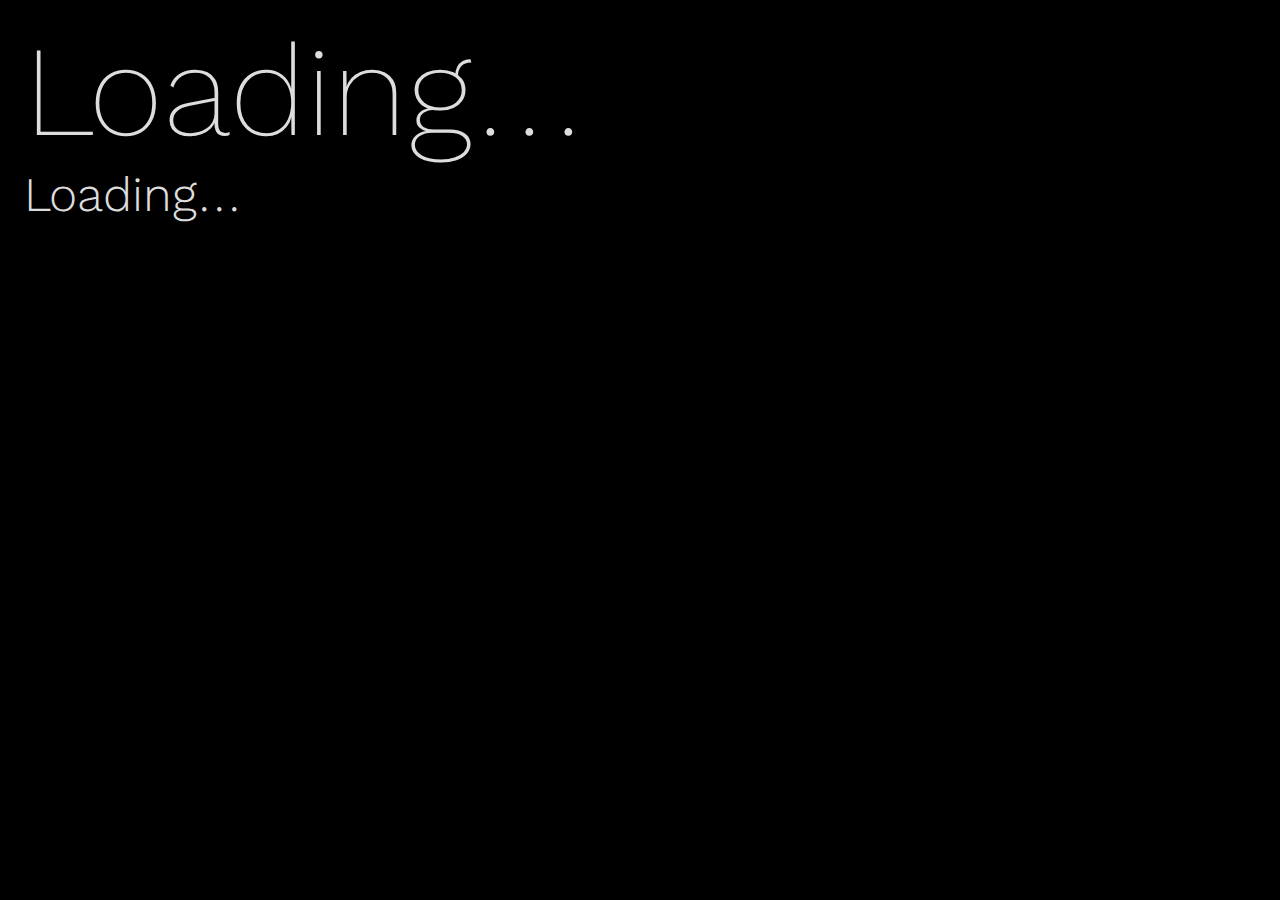
==== index.html @ 2291f6fe "Add more config options and a compiled html file" ====
<!DOCTYPE html>
<html lang="en">
  <head>
    <script>
      const config = {
        googleCalendarApiKey: "<API KEY>",
        googleCalendarIds: ["<ID1>", "<ID2>"],
        daysToFetch: 7,
        maxResults: -1,
        calendarRealEstatePercentage: 70,
        daySeparators: true,
        showTime: true,
        showDate: true,
        locale: "en-GB",
      };
      </script>
    <meta charset="UTF-8" />
    <meta name="viewport" content="width=device-width, initial-scale=1.0" />
    <meta http-equiv="X-UA-Compatible" content="ie=edge" />
    <title>SmartDisplay</title>
    <style>body,html{font-family:"Work Sans",Kayak,Manrope,"Google Sans","Product Sans","Segoe UI","Helvetica Neue",sans-serif;margin:8px 12px;padding:0;background:#000;color:#ddd}h1,h2,h3,h4,h5,p,span{margin:0;padding:0}#time .primary,#time .secondary{font-weight:200;font-variant-numeric:tabular-nums lining-nums}#time .primary{font-size:8rem;display:inline-block}#time .secondary{font-weight:300;font-size:4rem;display:inline-block;color:#aaa}#date .primary{font-weight:300;font-size:3rem;display:inline-block}#date .secondary{font-weight:100;font-size:2rem;display:inline-block;color:#aaa}#date .primary,#date .secondary{font-variant-numeric:tabular-nums lining-nums}#calendarAppointments{max-height:60%;max-height:60vh;position:absolute;bottom:0;left:0;right:0;overflow:hidden}#calendarAppointments::after{display:block;position:absolute;background-image:-webkit-gradient(linear,left top,left bottom,color-stop(0,rgba(0,0,0,0)),to(black));background-image:linear-gradient(to bottom,rgba(0,0,0,0) 0,#000 100%);height:22rem;width:100%;bottom:0;content:""}#calendarAppointments>div{padding:8px;margin:auto;margin-bottom:2.25rem;width:85%;display:block}#calendarAppointments>div>h3{font-weight:300;font-size:2.5rem;margin-bottom:.5rem;white-space:nowrap;text-overflow:ellipsis;overflow:hidden}#calendarAppointments>div span:first-of-type{float:left}#calendarAppointments>div span:last-of-type{float:right}#calendarAppointments>div p,#calendarAppointments>div span{display:block;font-weight:200;font-size:1.1rem;width:-webkit-max-content;width:-moz-max-content;width:max-content}#calendarAppointments>div>div::after{content:"";clear:both;display:table}#calendarAppointments>div::after{content:"\A0";position:absolute;height:1px;width:90%;margin-left:-2.5%;margin-top:1.5rem;border-bottom:#151515 1px solid}#calendarAppointments>div.dateSeparator::after{border-bottom:#222 1.5px solid}#calendarAppointments>div:last-child::after{border-bottom:none!important}</style>
    <link
      href="https://fonts.googleapis.com/css?family=Work+Sans:100,200,300,400,500,600,700,800,900"
      rel="stylesheet"
    />
  </head>
  <body>
    <section id="time">
      <h1 class="primary">
        Loading...
      </h1>
      <h3 class="secondary"></h3>
    </section>
    <section id="date">
      <h1 class="primary">
        Loading...
      </h1>
      <h3 class="secondary"></h3>
    </section>
    <section id="calendarAppointments"></section>
  </body>
  <script
    src="https://code.jquery.com/jquery-3.4.1.min.js"
    crossorigin="anonymous"
  ></script>
  <script>function UpdateTime(){if(!config.showTime)return $timePrimary.html(" "),void $timeSecondary.html(" ");let e=new Date;$timePrimary.html(e.toLocaleTimeString(config.locale,{hour:"2-digit",minute:"2-digit",second:void 0})),$timeSecondary.html(("0"+e.getSeconds()).slice(-2)),0===e.getSeconds()&&UpdateDate(),setTimeout(UpdateTime,1e3)}function UpdateDate(){if(!config.showDate)return $datePrimary.html(" "),void $dateSecondary.html(" ");let e=new Date;$datePrimary.html(e.toLocaleDateString(config.locale,{weekday:void 0,era:void 0,day:"2-digit",month:"2-digit",year:void 0})),$dateSecondary.html(e.toLocaleDateString(config.locale,{weekday:void 0,era:void 0,day:void 0,month:void 0,year:"numeric"}))}function FetchCalendarEvents(){let e=new Date,t=e.toISOString(),a=new Date(e.setDate(e.getDate()+config.daysToFetch)).toISOString(),n=[];return console.log("Refreshing calendar..."),config.googleCalendarIds.forEach(e=>{let o=googleCalendarUrl;o=o.replace("<ID>",e),o=o.replace("<KEY>",config.googleCalendarApiKey),o+=`&timeMin=${t}&timeMax=${a}`,-1!==config.maxResults&&(o+=`&maxResults=${config.maxResults}`),console.log("Pulling calendar data from: "+o),$.ajax({url:o,async:!1,cache:!1,success:function(e){e.items.forEach(e=>{let t=new Date(e.start[Object.keys(e.start)[0]]),a=new Date(e.end[Object.keys(e.end)[0]]),o=a-t==864e5;n.push({title:e.summary,start:t,end:a,allDay:o,location:void 0===e.location?null:e.location})})}})}),n}function UpdateCalendar(){let e=FetchCalendarEvents();e.sort((e,t)=>{let a=new Date(e.start),n=new Date(t.start);return a-n});for(let t=0;t<e.length;t++){const a=e[t];let n=GenerateEventDiv(a.title,a.location,a.start,a.end,a.allDay,e[t+1].start);$calendarContainer.append(n)}e.forEach(e=>{})}function GenerateEventDiv(e,t,a,n,o,l){null==lastDate&&(lastDate=a);let i=document.createElement("h3");i.innerHTML=e;let r=document.createElement("span");r.innerHTML=o?"All day":`${a.toLocaleTimeString(config.locale,{hour:"2-digit",minute:"2-digit",second:void 0})} until ${n.toLocaleTimeString(config.locale,{hour:"2-digit",minute:"2-digit",second:void 0})}`;let d=document.createElement("span");d.innerHTML=`on ${a.toLocaleDateString(config.locale)}`;let c=document.createElement("p");c.style.fontSize="0.9rem",c.style.marginTop="4px",null!==t&&(c.innerHTML="In "+t);let s=document.createElement("div");console.log(a.getDate()-lastDate.getDate()>=1),config.daySeparators&&void 0!==l&&(l.getDate()-a.getDate()>=1||l.getDate()-a.getDate()<=-1)?s.setAttribute("class","calendarEvent dateSeparator"):s.setAttribute("class","calendarEvent");let g=document.createElement("div");return g.appendChild(r),g.appendChild(d),s.appendChild(i),s.appendChild(g),null!==t&&s.appendChild(c),lastDate=a,s}const config={googleCalendarApiKey:"<API KEY>",googleCalendarIds:["<ID1>","<ID2>"],daysToFetch:7,maxResults:-1,calendarRealEstatePercentage:70,daySeparators:!0,showTime:!0,showDate:!0,locale:"en-GB"};console.log("Config loaded!"),console.log(config);const googleCalendarUrl="https://www.googleapis.com/calendar/v3/calendars/<ID>/events?key=<KEY>",$timePrimary=$("#time .primary"),$timeSecondary=$("#time .secondary"),$datePrimary=$("#date .primary"),$dateSecondary=$("#date .secondary"),$calendarContainer=$("#calendarAppointments");$calendarContainer.css("max-height",`${config.calendarRealEstatePercentage}%`);let lastDate=null;UpdateTime(),UpdateDate(),UpdateCalendar();
</script>
</html>
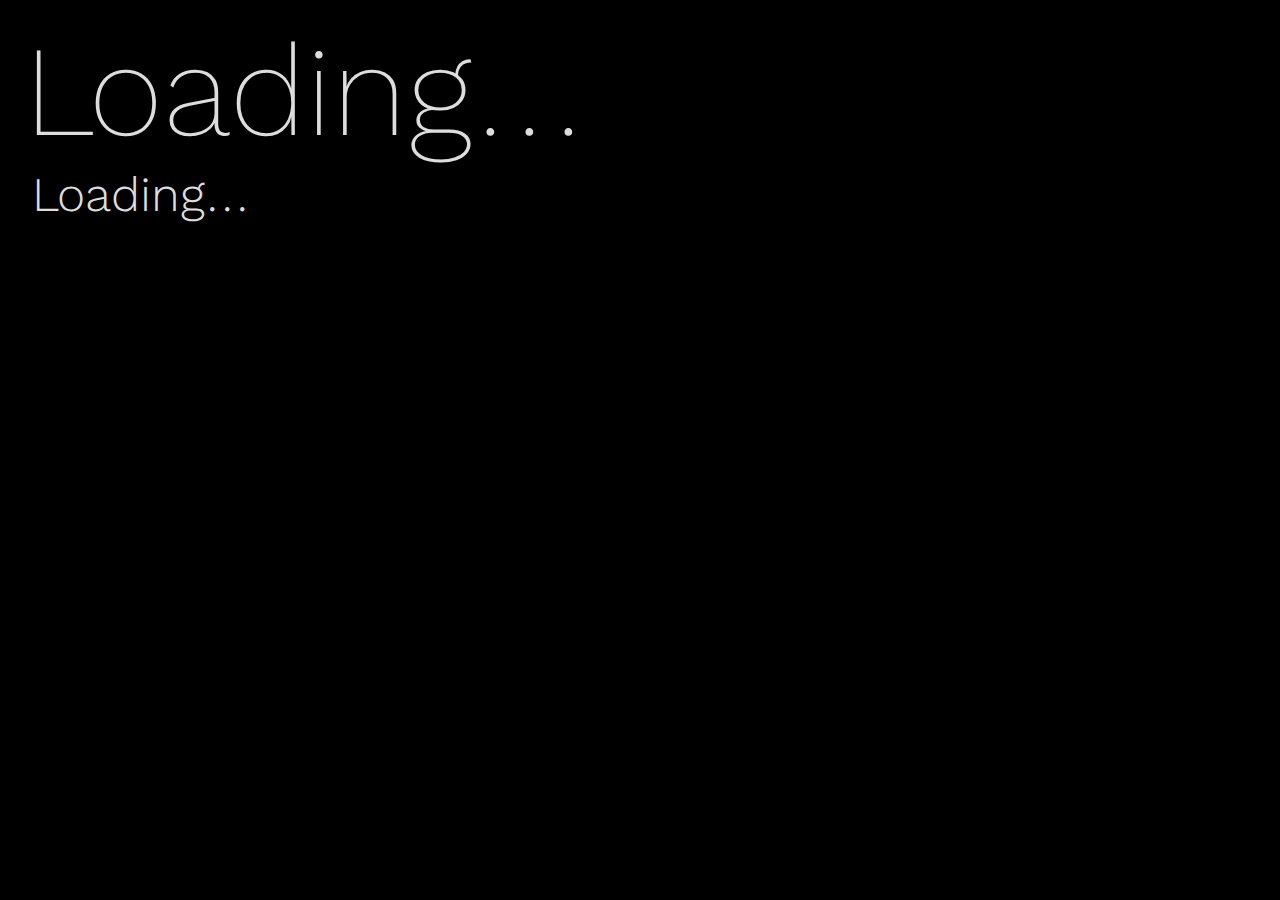
==== commit 631c0110: "Fix left margin of date" ====
--- a/index.html
+++ b/index.html
@@ -18,7 +18,7 @@
     <meta name="viewport" content="width=device-width, initial-scale=1.0" />
     <meta http-equiv="X-UA-Compatible" content="ie=edge" />
     <title>SmartDisplay</title>
-    <style>body,html{font-family:"Work Sans",Kayak,Manrope,"Google Sans","Product Sans","Segoe UI","Helvetica Neue",sans-serif;margin:8px 12px;padding:0;background:#000;color:#ddd}h1,h2,h3,h4,h5,p,span{margin:0;padding:0}#time .primary,#time .secondary{font-weight:200;font-variant-numeric:tabular-nums lining-nums}#time .primary{font-size:8rem;display:inline-block}#time .secondary{font-weight:300;font-size:4rem;display:inline-block;color:#aaa}#date .primary{font-weight:300;font-size:3rem;display:inline-block}#date .secondary{font-weight:100;font-size:2rem;display:inline-block;color:#aaa}#date .primary,#date .secondary{font-variant-numeric:tabular-nums lining-nums}#calendarAppointments{max-height:60%;max-height:60vh;position:absolute;bottom:0;left:0;right:0;overflow:hidden}#calendarAppointments::after{display:block;position:absolute;background-image:-webkit-gradient(linear,left top,left bottom,color-stop(0,rgba(0,0,0,0)),to(black));background-image:linear-gradient(to bottom,rgba(0,0,0,0) 0,#000 100%);height:22rem;width:100%;bottom:0;content:""}#calendarAppointments>div{padding:8px;margin:auto;margin-bottom:2.25rem;width:85%;display:block}#calendarAppointments>div>h3{font-weight:300;font-size:2.5rem;margin-bottom:.5rem;white-space:nowrap;text-overflow:ellipsis;overflow:hidden}#calendarAppointments>div span:first-of-type{float:left}#calendarAppointments>div span:last-of-type{float:right}#calendarAppointments>div p,#calendarAppointments>div span{display:block;font-weight:200;font-size:1.1rem;width:-webkit-max-content;width:-moz-max-content;width:max-content}#calendarAppointments>div>div::after{content:"";clear:both;display:table}#calendarAppointments>div::after{content:"\A0";position:absolute;height:1px;width:90%;margin-left:-2.5%;margin-top:1.5rem;border-bottom:#151515 1px solid}#calendarAppointments>div.dateSeparator::after{border-bottom:#222 1.5px solid}#calendarAppointments>div:last-child::after{border-bottom:none!important}</style>
+    <style>body,html{font-family:"Work Sans",Kayak,Manrope,"Google Sans","Product Sans","Segoe UI","Helvetica Neue",sans-serif;margin:8px 12px;padding:0;background:#000;color:#ddd}h1,h2,h3,h4,h5,p,span{margin:0;padding:0}#time .primary,#time .secondary{font-weight:200;font-variant-numeric:tabular-nums lining-nums}#time .primary{font-size:8rem;display:inline-block}#time .secondary{font-weight:300;font-size:4rem;display:inline-block;color:#aaa}#date .primary{font-weight:300;font-size:3rem;display:inline-block}#date .secondary{font-weight:100;font-size:2rem;display:inline-block;color:#aaa}#date .primary,#date .secondary{margin-left:0.5rem;font-variant-numeric:tabular-nums lining-nums}#calendarAppointments{max-height:60%;max-height:60vh;position:absolute;bottom:0;left:0;right:0;overflow:hidden}#calendarAppointments::after{display:block;position:absolute;background-image:-webkit-gradient(linear,left top,left bottom,color-stop(0,rgba(0,0,0,0)),to(black));background-image:linear-gradient(to bottom,rgba(0,0,0,0) 0,#000 100%);height:22rem;width:100%;bottom:0;content:""}#calendarAppointments>div{padding:8px;margin:auto;margin-bottom:2.25rem;width:85%;display:block}#calendarAppointments>div>h3{font-weight:300;font-size:2.5rem;margin-bottom:.5rem;white-space:nowrap;text-overflow:ellipsis;overflow:hidden}#calendarAppointments>div span:first-of-type{float:left}#calendarAppointments>div span:last-of-type{float:right}#calendarAppointments>div p,#calendarAppointments>div span{display:block;font-weight:200;font-size:1.1rem;width:-webkit-max-content;width:-moz-max-content;width:max-content}#calendarAppointments>div>div::after{content:"";clear:both;display:table}#calendarAppointments>div::after{content:"\A0";position:absolute;height:1px;width:90%;margin-left:-2.5%;margin-top:1.5rem;border-bottom:#151515 1px solid}#calendarAppointments>div.dateSeparator::after{border-bottom:#222 1.5px solid}#calendarAppointments>div:last-child::after{border-bottom:none!important}</style>
     <link
       href="https://fonts.googleapis.com/css?family=Work+Sans:100,200,300,400,500,600,700,800,900"
       rel="stylesheet"
